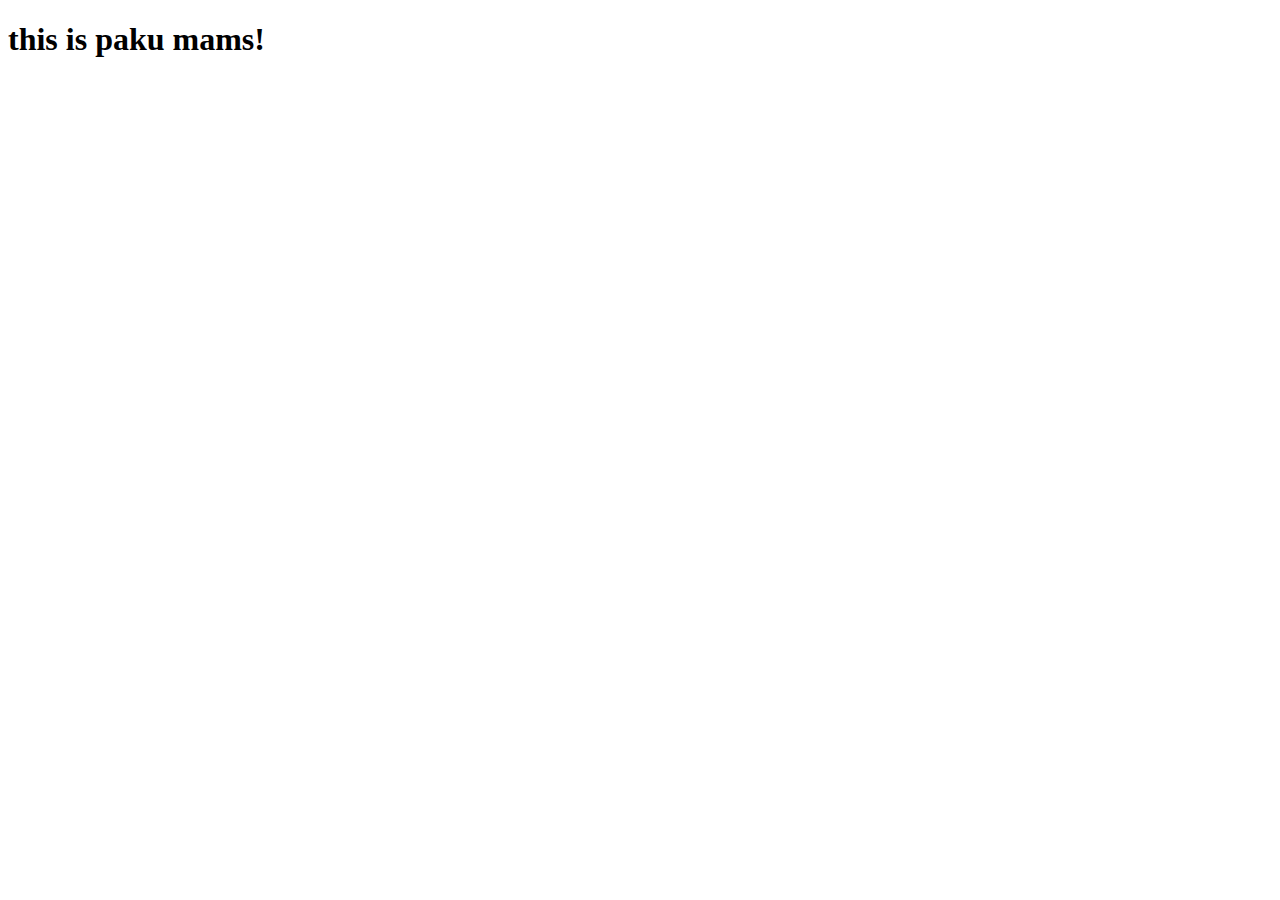
==== index.html @ 572c2c18 "First commit" ====
<!DOCTYPE html>
<html lang="en">
<head>
  <meta charset="UTF-8">
  <meta name="viewport" content="width=device-width, initial-scale=1.0">
  <title>Document</title>
</head>
<body>
  <h1>this is paku mams!</h1>
</body>
</html>
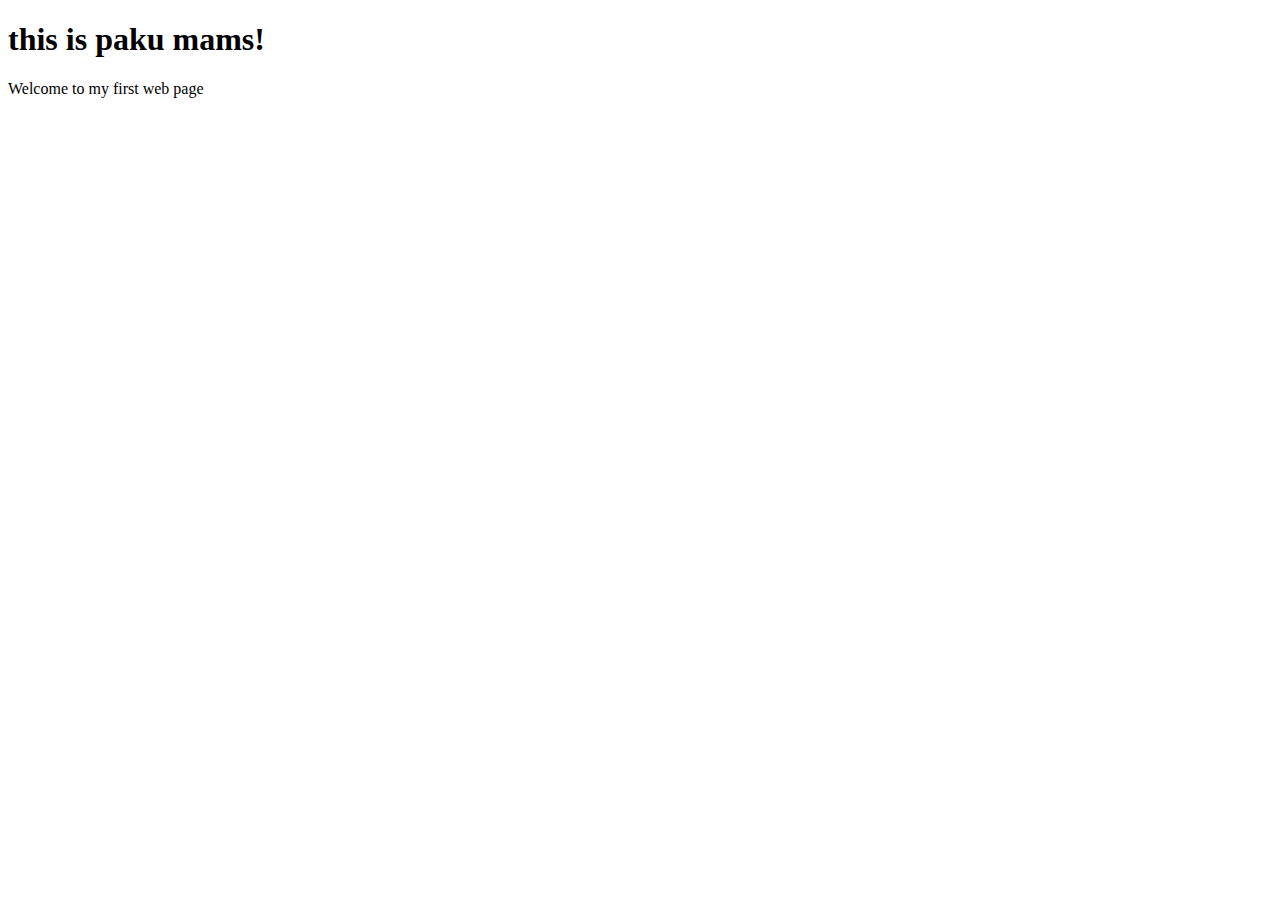
==== commit d9f9c979: "Added paragraph" ====
--- a/index.html
+++ b/index.html
@@ -7,5 +7,6 @@
 </head>
 <body>
   <h1>this is paku mams!</h1>
+  <p>Welcome to my first web page</p>
 </body>
 </html>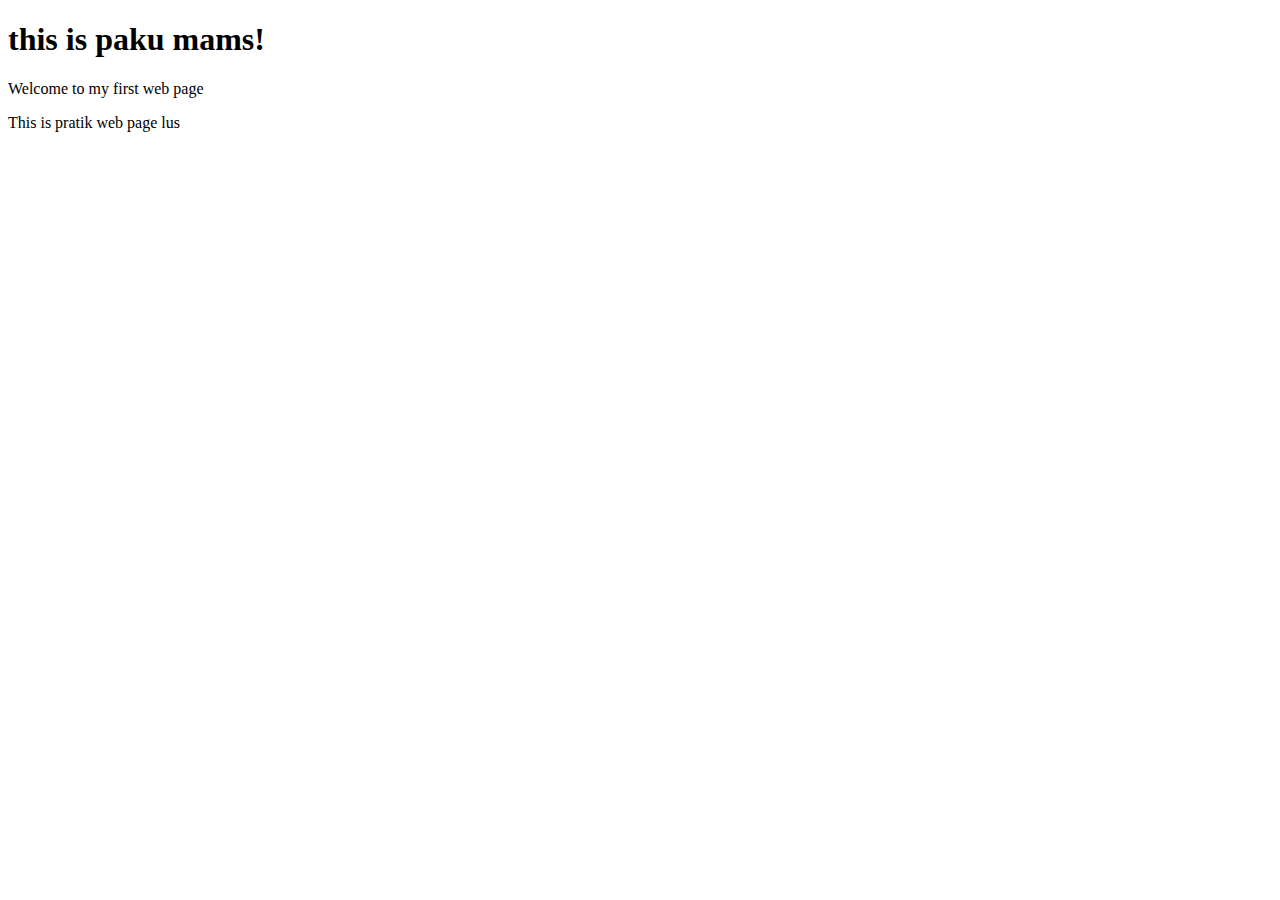
==== commit 90ae1085: "Added paragraph" ====
--- a/index.html
+++ b/index.html
@@ -8,5 +8,6 @@
 <body>
   <h1>this is paku mams!</h1>
   <p>Welcome to my first web page</p>
+  <p>This is pratik web page lus</p>
 </body>
 </html>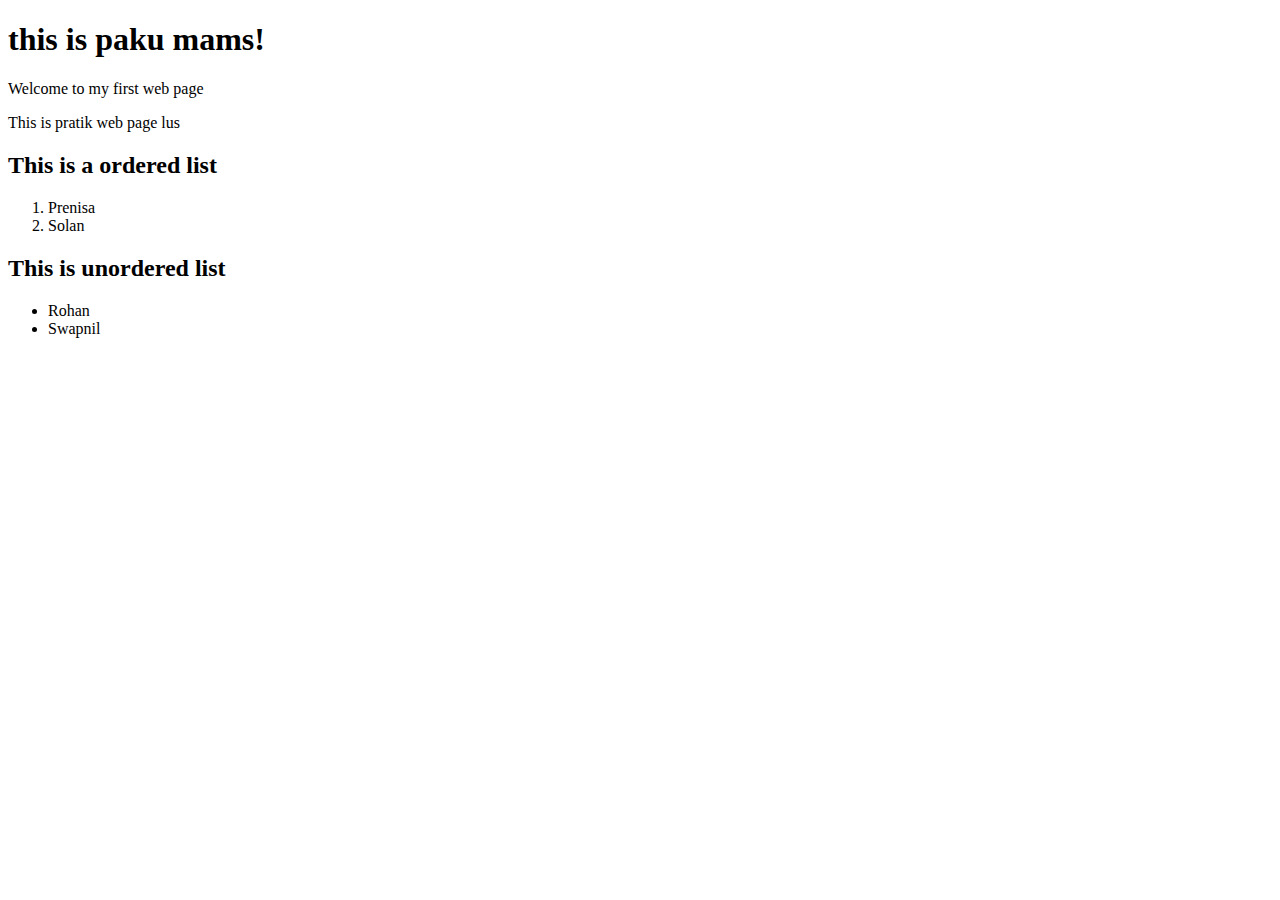
==== commit c3967fc2: "Modified Index.html to have ordered and unordered list" ====
--- a/index.html
+++ b/index.html
@@ -9,5 +9,15 @@
   <h1>this is paku mams!</h1>
   <p>Welcome to my first web page</p>
   <p>This is pratik web page lus</p>
+  <h2>This is a ordered list</h2>
+  <ol>
+    <li>Prenisa</li>
+    <li>Solan</li>
+  </ol>
+  <h2>This is unordered list</h2>
+  <ul>
+    <li>Rohan</li>
+    <li>Swapnil</li>
+  </ul>
 </body>
 </html>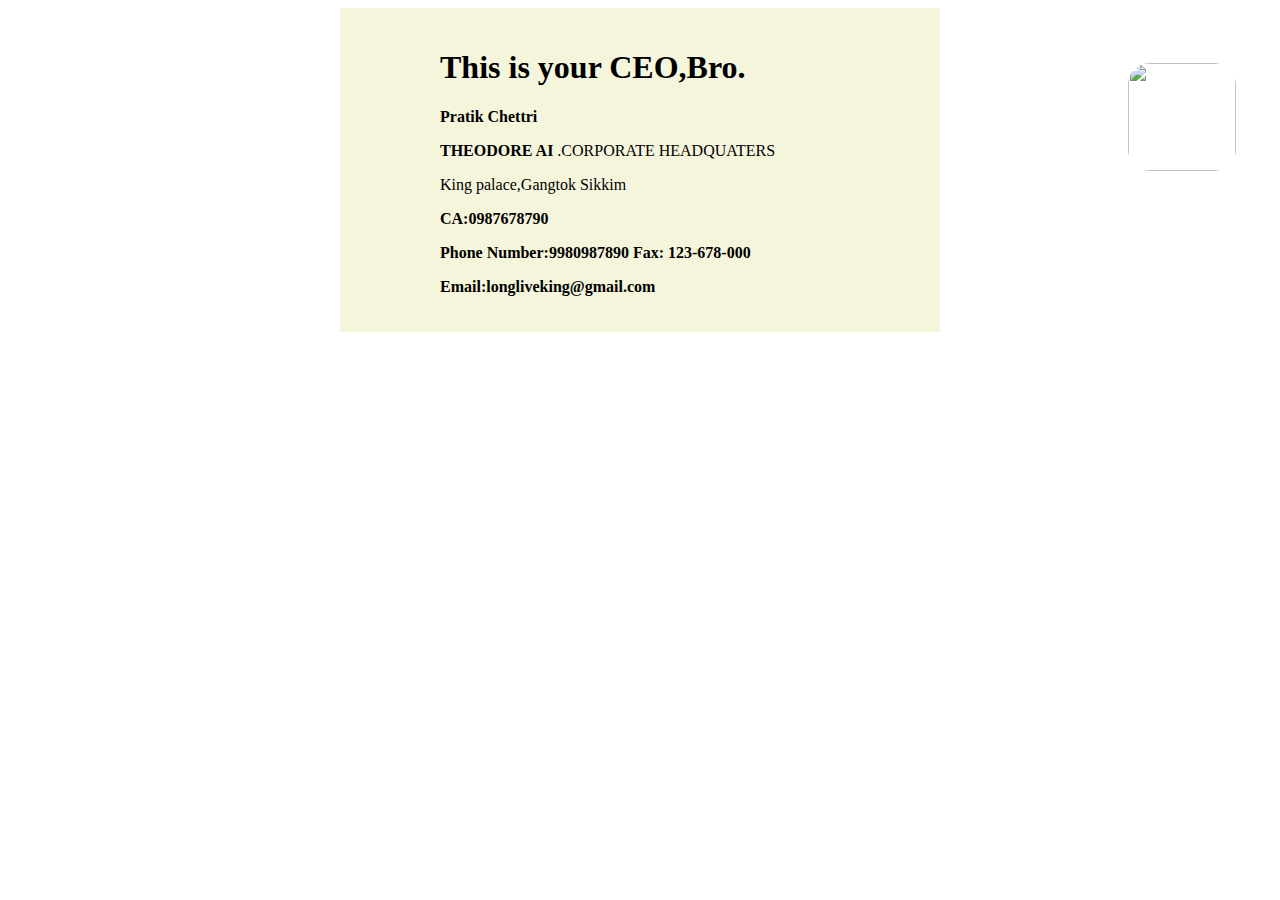
==== commit 378281ab: "test" ====
--- a/index.html
+++ b/index.html
@@ -1,23 +1,45 @@
-<!DOCTYPE html>
 <html lang="en">
 <head>
   <meta charset="UTF-8">
   <meta name="viewport" content="width=device-width, initial-scale=1.0">
   <title>Document</title>
+  <style>
+    #main {
+      background-color: beige;
+      width: 400px;
+      padding-left: 100px;
+      padding-top: 20px;
+      padding-bottom: 20px;
+      padding-right: 100px;
+      margin: auto;
+    }
+    img {
+      position: relative;
+      top: -269px;
+      left: 1120px;
+      bottom: 100px;
+      border-radius: 20%;
+    }
+    
+  </style>
 </head>
 <body>
-  <h1>this is paku mams!</h1>
-  <p>Welcome to my first web page</p>
-  <p>This is pratik web page lus</p>
-  <h2>This is a ordered list</h2>
-  <ol>
-    <li>Prenisa</li>
-    <li>Solan</li>
-  </ol>
-  <h2>This is unordered list</h2>
-  <ul>
-    <li>Rohan</li>
-    <li>Swapnil</li>
-  </ul>
+  <div id="main">
+
+  
+  <h1>This is your CEO,Bro.</h1>
+
+  <p><strong>Pratik Chettri</strong></p>
+  <p><strong>THEODORE AI</strong> .CORPORATE HEADQUATERS</p>
+  <p>King palace,Gangtok Sikkim</p>
+  <p><strong>CA:0987678790</strong</p>
+  <p>Phone Number:9980987890   Fax: 123-678-000</p>
+  <p>Email:longliveking@gmail.com</p>
+</div>
+<img src="https://imgs.search.brave.com/WHxpWwaxFPDrNym-Mzb4S7_ilQEKjoIa8qZ6lOVAeB4/rs:fit:860:0:0:0/g:ce/aHR0cHM6Ly9tZWRp/YS5nZXR0eWltYWdl/cy5jb20vaWQvNTU2/NjM1NTUxL3Bob3Rv/L2NvbG91ci1waG90/b2dyYXBoLW9mLXBh/bGRlbi10aG9uZHVw/LW5hbWd5YWwta2lu/Zy1vZi1zaWtraW0t/cGhvdG9ncmFwaGVk/LWJ5LWFsaWNlLXMt/a2FuZGVsbC5qcGc_/cz02MTJ4NjEyJnc9/MCZrPTIwJmM9cnRU/cVJYeTI0TTJ5VVhO/cUY3c3F5THIzaXhF/WGxIeGhoQ2dKRjQt/SjA0ST0"
+width="108" />
+
+
+  
 </body>
 </html>